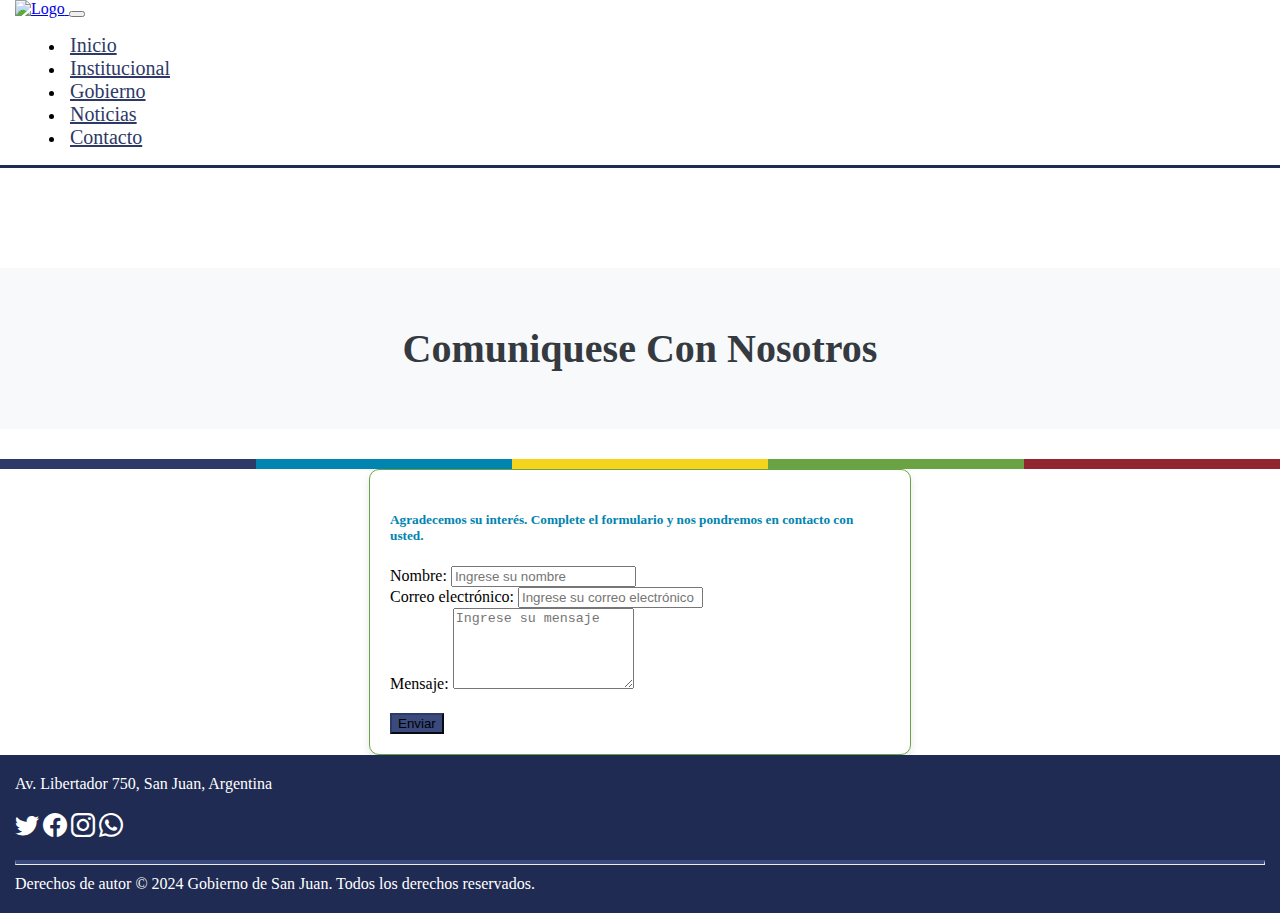
==== contacto.html @ 88e8d62d "Add files via upload" ====
<!DOCTYPE html>
<html lang="es">

<head>
    <meta charset="UTF-8">

    <meta name="viewport" content="width=device-width, initial-scale=1.0">
    <title>Contacto - Gobierno de San Juan@</title>
    <link rel="icon" href="imagenesy videos/logosjgobierno.png" type="image/x-icon">
    <link href="https://cdn.jsdelivr.net/npm/bootstrap@5.3.0/dist/css/bootstrap.min.css" rel="stylesheet"
        integrity="sha384-9ndCyUaIbzAi2FUVXJi0CjmCapSmO7SnpJef0486qhLnuZ2cdeRhO02iuK6FUUVM" crossorigin="anonymous">
    <link rel="stylesheet" href="https://cdn.jsdelivr.net/npm/bootstrap-icons@1.10.0/font/bootstrap-icons.css">
    <link rel="stylesheet" href="style.css">
    <style>
        /* Ajusta el ancho máximo de la tarjeta del formulario */
        .form-card {
            border: 1px solid #69A344;
            /* Color y grosor del borde */
            border-radius: 10px;
            /* Esquinas redondeadas */
            max-width: 500px;
            /* Ancho máximo de la tarjeta */
            margin: auto;
            /* Centra la tarjeta en su contenedor */
            padding: 20px;
            /* Padding interno de la tarjeta */
            box-shadow: 0 4px 8px rgba(0, 0, 0, 0.1);
            /* Sombra sutil para resaltar el borde */
        }
    </style>


</head>

<body>

    <nav class="navbar navbar-expand-lg navbar-light bg-light fixed-top">
        <div class="container">
            <a class="navbar-brand" href="#">
                <img src="imagenesy videos/logosjgobierno.png" alt="Logo">
            </a>
            <button class="navbar-toggler" type="button" data-bs-toggle="collapse" data-bs-target="#navbarS"
                aria-controls="navbarS" aria-expanded="false" aria-label="Toggle navigation">
                <span class="navbar-toggler-icon"></span>
            </button>
            <div class="collapse navbar-collapse" id="navbarS">
                <ul class="navbar-nav ms-auto mb-2 mb-lg-0">
                    <li class="nav-item">
                        <a class="nav-link" href="index.html">Inicio</a>
                    </li>
                    <li class="nav-item">
                        <a class="nav-link" href="institucional.html">Institucional</a>
                    </li>
                    <li class="nav-item">
                        <a class="nav-link" href="gobierno.html">Gobierno</a>
                    </li>

                    <li class="nav-item">
                        <a class="nav-link" href="noticias.html">Noticias</a>
                    </li>
                    <li class="nav-item">
                        <a class="nav-link" href="contacto.html">Contacto</a>
                    </li>

                </ul>
            </div>
        </div>
    </nav>


    <section class="page-title">
        <div class="container">
            <h1>Comuniquese Con Nosotros</h1>
        </div>
    </section>
    <div class="color-bar">
        <div class="color-block color1"></div>
        <div class="color-block color2"></div>
        <div class="color-block color3"></div>
        <div class="color-block color4"></div>
        <div class="color-block color5"></div>
    </div>
    <div class="container">

        <div class="row justify-content-center mt-5 mb-5">
            <div class="col-md-8 col-lg-6">
                <div class="card form-card">
                    <div class="card-body">
                        <h5 class="card-title mb-4">Agradecemos su interés. Complete el formulario y nos pondremos en
                            contacto con usted.</h5>

                        <form>
                            <div class="mb-3">
                                <label for="name" class="form-label">Nombre:</label>
                                <input type="text" class="form-control form-control-lg" id="name"
                                    placeholder="Ingrese su nombre">
                            </div>
                            <div class="mb-3">
                                <label for="email" class="form-label">Correo electrónico:</label>
                                <input type="email" class="form-control form-control-lg" id="email"
                                    placeholder="Ingrese su correo electrónico">
                            </div>
                            <div class="mb-3">
                                <label for="message" class="form-label">Mensaje:</label>
                                <textarea class="form-control form-control-lg" id="message" rows="5"
                                    placeholder="Ingrese su mensaje"></textarea>
                            </div>
                            <button type="submit" class="btn btn-primary w-100">Enviar</button>
                        </form>
                    </div>
                </div>
            </div>
        </div>

    </div>


    </div>

    <footer class="footer">
        <div class="container">
            <div class="row justify-content-between align-items-center">
                <div class="col-md-4 text-start address">
                    <p>Av. Libertador 750, San Juan, Argentina</p>
                </div>
                <div class="col-md-4 text-end social-icons">
                    <a href="https://twitter.com/" target="_blank" class="text-white me-2"><i
                            class="bi bi-twitter"></i></a>
                    <a href="https://www.facebook.com/" target="_blank" class="text-white me-2"><i
                            class="bi bi-facebook"></i></a>
                    <a href="https://www.instagram.com/" target="_blank" class="text-white me-2"><i
                            class="bi bi-instagram"></i></a>
                    <a href="https://www.whatsapp.com/" target="_blank" class="text-white"><i
                            class="bi bi-whatsapp"></i></a>
                </div>
            </div>
            <div class="row">
                <div class="col-12">
                    <hr class="footer-divider">
                </div>
            </div>
            <div class="row">
                <div class="col-12 text-center">
                    <p>Derechos de autor &copy; 2024 Gobierno de San Juan. Todos los derechos reservados.</p>
                </div>
            </div>
        </div>
    </footer>
    <script src="https://cdn.jsdelivr.net/npm/bootstrap@5.3.0/dist/js/bootstrap.bundle.min.js"
        integrity="sha384-geWF76RCwLtnZ8qwWowPQNguL3RmwHVBC9FhGdlKrxdiJJigb/j/68SIy3Te4Bkz"
        crossorigin="anonymous"></script>


</body>

</html>
---- style.css ----
/* Colores personalizados */
:root {
  --color1: #2D3967;
  --color2: #0084B0;
  --color3: #F5D41B;
  --color4: #69A344;
  --color5: #912631;
  --color-texto: #0D0D0D;

  --color1-light: #3A4A7C;
  /* Azul más claro */
  --color1-dark: #1F2B52;
  /* Azul más oscuro */
}

/* Estilo para el body para evitar desbordamiento horizontal */
body {
  overflow-x: hidden;
  margin: 0;
  padding: 0;
}

.navbar-nav {
  width: 100%;
  justify-content: center;
  align-items: center;
}

.navbar-nav .nav-item {
  margin: 0 10px;
}

.nav-link {
  color: var(--color1) !important;
  transition: background-color 0.3s, color 0.3s;
  font-size: 18px;
  /* Ajusta el tamaño de la fuente */
  padding: 5px 5px;
  /* Reduce el padding de los enlaces */
}

.nav-link:hover {
  color: var(--color2) !important;
  background-color: #e0e0e0;
  text-decoration: underline;
}

.navbar-brand img {
  height: 50px;
}

.navbar .nav-link {
  color: var(--color-texto);
  font-size: 20px;
  margin-right: 20px;
  /* Reduce el margen derecho para cada enlace */
}

.navbar .nav-link:hover {
  color: var(--color2);
}

/* Ajusta el padding y margen del contenedor de la barra de navegación para que no sea tan ancho */
.navbar {
  padding-top: 0;
  padding-bottom: 0;
  min-height: 90px;
  /* Ajusta la altura mínima de la barra */
  border-bottom: 3px solid var(--color1-dark);
  margin-bottom: 40px;
  /* Ajusta el valor según el espacio que desees */
}

.container {
  padding-left: 15px;
  padding-right: 15px;
}

@media (max-width: 767.98px) {
  .navbar .nav-link {
    margin-right: 10px;
    /* Reduce el margen derecho en pantallas pequeñas */
  }

  .navbar-nav {
    justify-content: space-between;
  }
}

#search-container {
  display: none;
}

.fixed-image {

  margin-top: 20px;
  width: 100%;
  height: 400px;
  /* Ajusta la altura según tu preferencia */
  overflow: hidden;
  /* Asegúrate de ocultar cualquier parte de la imagen que desborde */
  position: relative;
}

.fixed-image img {
  width: 100%;
  height: 100%;
  object-fit: cover;
  /* Asegura que la imagen cubra el contenedor sin distorsionarse */
  object-position: center;
  /* Muestra la parte central de la imagen */

}


.color-bar {
  background-color: var(--color3);
  height: 10px;
  display: flex;
  align-items: center;
}

.color-block {
  background-color: var(--color4);
  flex-grow: 1;
  height: 100%;
}

.color1 {
  width: 20%;
  background-color: var(--color1);
}

.color2 {
  width: 20%;
  background-color: var(--color2);
}

.color3 {
  width: 20%;
  background-color: var(--color3);
}

.color4 {
  width: 20%;
  background-color: var(--color4);
}

.color5 {
  width: 20%;
  background-color: var(--color5);
}

.contenido-adicional {
  background-color: #fff;
  color: #fff;
  padding-top: 30px;
  padding-bottom: 50px;
}

.contenido-adicional .card {
  height: 100%;
  display: flex;
  flex-direction: column;
  justify-content: space-between;
}

.contenido-adicional .card-body {
  flex-grow: 1;
  display: flex;
  flex-direction: column;
}

.contenido-adicional h3 {
  margin-bottom: 15px;
  /* Ajusta el margen según sea necesario */
  font-weight: semi-bold;
}

.contenido-adicional ul {
  list-style-type: disc;
  padding-left: 20px;
  /* Añade padding para las viñetas */
}

.contenido-adicional ul li {
  margin-bottom: 10px;
  /* Ajusta el espacio entre los elementos de la lista */
}

.contenido-adicional a {
  text-decoration: none;
  color: inherit;
}

.contenido-adicional a:hover {
  text-decoration: underline;
}

.contenido-adicional p {
  margin-bottom: 15px;
  /* Ajusta el margen inferior del párrafo */
}

.contenido-adicional .btn {
  margin-top: auto;
  /* Mantén el botón en la parte inferior de la tarjeta */
}

.contenido-adicional .card-body>*:not(:last-child) {
  margin-bottom: 10px;
  /* Añade un margen inferior a todos los elementos excepto el último */
}

.tarjeta {
  height: 100%;
}

.tarjeta .card-body {
  flex-grow: 1;
}

.tarjeta {
  background-color: var(--color2);
}

.tarjeta h3 {
  color: white;
}

.tarjeta ul li {
  color: #fff;
}

.tarjeta ul li a {
  color: #fff;
}

.tarjeta p {
  color: #fff;
}

.tarjeta ul li a:hover {
  color: var(--color2);
}

.footer {
  background-color: var(--color1-dark);
  color: white;
  padding: 20px 0;
  width: 100%;
}

.footer .address,
.footer .social-icons {
  margin-bottom: 10px;
}

.footer .social-icons a {
  font-size: 1.5rem;
  color: white;
  text-decoration: none;
}

.footer .social-icons a:hover {
  color: var(--color1-light);
}

.footer .footer-divider {
  border-top: 4px solid var(--color1-light);
  margin: 10px 0;
}

.footer p {
  margin: 0;
}

.contacto-redes {
  display: flex;
  align-items: center;
}

.social-icons {
  list-style-type: none;
  padding: 0;
}

.social-link {
  color: inherit;
  text-decoration: none;
  font-size: 1.5rem;
  transition: color 0.3s;
}

.social-link:hover {
  color: #007bff;
}

.redes-sociales i.bi {
  font-size: 2rem;
}

.logo-container {
  position: absolute;
  bottom: 0;
  right: 40px;
  margin-block-end: 15px;
}

.logo {
  width: 60px;
  height: 60px;
}

.navbar-contacto {
  border-bottom: 1px solid var(--color1);
}

.navbar-contacto .navbar-brand img {
  margin-top: 5px;
}

.title {
  font-weight: bold;
  color: var(--color1);
  font-size: 60px;
}

.line {
  border: none;
  border-top: 1px solid var(--color4);
  margin-top: 15px;
  margin-bottom: 20px;
}

.card-img-top {
  height: 200px;
  object-fit: cover;
}

.card-container {
  margin-top: 30px;
  margin-bottom: 30px;
}




.h3-link {
  text-decoration: none;
  border-bottom: 1px solid transparent;
}

.card-link {
  color: var(--color2);
}

.btn-primary {
  background-color: var(--color1-light);
  border-color: var(--color1);
  
}

.btn-primary:hover {
  background-color: var(--color3);
  border-color: var(--color2);
  color:black;
}

.my-custom-card {
  display: flex;
  flex-direction: column;
  max-height: 100%;
}

.my-custom-card .card-body {
  flex-grow: 1;
}

link[rel="icon"] {
  width: 32px;
  height: 32px;
}

.page-title {
  margin-top: 100px;
  background-color: #f8f9fa;
  /* Color de fondo suave para destacar el título */
  padding: 30px 0;
  /* Espaciado vertical alrededor del título */
  text-align: center;
  /* Centra el texto */
  margin-bottom: 30px;
  /* Espacio debajo del título */
}

.page-title h1 {
  font-size: 2.5rem;
  /* Tamaño de fuente grande */
  font-weight: bold;
  /* Negrita */
  color: #343a40;
  /* Color de texto oscuro */
}

.custom-btn {
  background-color: var(--color2);
  color: white;
}

.custom-btn:hover {
  background-color: var(--color3);
  color: black;
}

@media screen and (max-width: 767px) {
  .video-container {
    position: relative;
    padding-bottom: 56.25%;
    height: 0;
    margin-top: 150px;
    margin-bottom: 20px;
  }

  .video-container video {
    position: absolute;
    top: 50%;
    left: 0;
    width: 100%;
    transform: translateY(-50%);
  }
}

.carousel-container {
  margin-top: 10px;
  margin-bottom: 10px;
  position: relative;
}

.carousel-item {
  border-radius: 15px;
  overflow: hidden;
}

.carousel-item img {
  border-radius: 15px;
  width: 100%;
  height: 200px;
  object-fit: cover;
}

.carousel-control-prev,
.carousel-control-next {
  width: 5%;
}

.carousel-control-prev-icon,
.carousel-control-next-icon {
  background-color: rgba(0, 0, 0, 0.5);
  border-radius: 50%;
  width: 40px;
  height: 40px;
}

.carousel-control-prev:hover .carousel-control-prev-icon,
.carousel-control-next:hover .carousel-control-next-icon {
  background-color: rgba(0, 0, 0, 0.7);
}

.carousel-caption {
  background-color: rgba(0, 0, 0, 0.7);
  border-radius: 10px;
  padding: 10px;
}

.navbar-light {
  background-color: #ffffff;
}

.card-title {
  color: var(--color2);
  font-weight: bold;
}

.card-subtitle {
  color: var(--color4);
}

.card-text {
  color: var(--color-texto);
}

@media screen and (min-width: 768px) {
  .header {
    margin-top: 60px;
  }
}

@media screen and (max-width: 767px) {
  .header {
    margin-top: 100px;
  }
}

.header {
  margin-bottom: 30px;
}

.carousel-caption h5 {
  font-size: 1.2rem;
}

.carousel-caption p {
  font-size: 1rem;
}

/* Estilos generales para las secciones */
section {
  padding: 40px 0;
  background-color: #f8f9fa;
  /* Fondo ligero para destacar las secciones */
}

section h2 {
  color: var(--color1);
  font-size: 2rem;
  margin-bottom: 20px;
  border-bottom: 2px solid var(--color2);
  padding-bottom: 10px;
}

section p {
  color: var(--color-texto);
  line-height: 1.6;
}

section h3 {
  color: var(--color1);
  margin-bottom: 10px;
}

ul.list-group {
  margin-top: 20px;
}

ul.list-group-item {
  background-color: #ffffff;
  /* Fondo blanco para los elementos de lista */
  border: 1px solid #e0e0e0;
  color: var(--color-texto);
}

ul.list-group-item:hover {
  background-color: var(--color1-light);
  color: white;
}



.card i {

  font-size: 3rem;
  /* Ajusta el tamaño del ícono según sea necesario */
  margin-bottom: 15px;
  color: #007bff;
  /* Ajusta el color del ícono según sea necesario */
}

.card .btn {
  margin-top: 20px;
  /* Ajusta el margen superior según sea necesario */
}

.enlace-rapido {
  text-decoration: none;
  color: inherit;
  /* Mantener el color del enlace */
}

.enlace-rapido {
  text-decoration: none;
  color: var(--color1-dark)
    /* Mantener el color del enlace */
}

.enlace-rapido p {
  transition: color 0.3s, text-decoration 0.3s;
  text-decoration: none;
  color: var(--color1-dark);
  font-weight: 600;
  margin: 0;
  /* Asegurarse de que no haya margen adicional */
}

.enlace-rapido:hover p {
  text-decoration: underline;
  color: var(--color2);
  /* Cambia esto por el color que desees */
}

#jumbotron {
  width: 100vw;
  /* Ocupar todo el ancho de la ventana del navegador */
  margin-left: calc(-50vw + 50%);
}

#jumbotron img {
  width: 100%;
  height: 400px;
  /* Puedes ajustar esta altura según tus necesidades */
  object-fit: cover;
  /* Recorta la imagen para que se ajuste al contenedor sin distorsionarse */
}


.section-style {
  position: relative;
  margin-top: 30px;
  background-color: #ffffff;
  /* Fondo blanco para contraste */
  padding: 40px 20px;
  /* Espaciado alrededor del contenido */
  border: none;

  margin-bottom: 0;
  /* Espaciado inferior para separar de otras secciones */
}

.section-style h2 {
  color: var(--color1);
  /* Color de texto principal */
  font-size: 2.5rem;
  /* Tamaño del título */
  margin-bottom: 20px;
  /* Espaciado debajo del título */
  border-bottom: none;
  margin-bottom: 0;
  padding-bottom: 10px;
  /* Espaciado adicional debajo del título */
}

.section-style p {
  color: var(--color-texto);
  /* Color de texto */
  line-height: 1.8;
  /* Espaciado entre líneas para mejorar la legibilidad */
  font-size: 1rem;
  /* Tamaño de fuente */
}

@media (max-width: 767px) {
  #history {
    padding: 20px 15px;
    /* Espaciado ajustado en pantallas más pequeñas */
  }

  section {
    padding: 20px 0;
  }
}


.impact-card {
  background: #ffffff;
  border: 1px solid #dee2e6;
  border-radius: 8px;
  padding: 1.5rem;
  box-shadow: 0 2px 5px rgba(0, 0, 0, 0.1);
  height: 250px;
  display: flex;
  flex-direction: column;
  align-items: center;
  justify-content: space-between;
  /* Para asegurar que el contenido esté distribuido uniformemente */
  text-align: center;
  margin-top: 40px;
  margin-bottom: 10px;
}


.impact-container {
  margin-bottom: 0;
  /* Ajusta este valor según sea necesario */
}

.impact-card:hover {
  background: #f1f1f1;
  border-color: #d0d0d0;
}

.impact-card .impact-number {
  font-size: 2rem;
  font-weight: bold;
  margin-bottom: 10px;
  color: #007bff;
}

.impact-title {
  font-size: 1.25rem;
  font-weight: 500;
  color: #333;
  margin: 10px 0;
  flex-grow: 1;
  /* Para permitir que el título ocupe espacio extra si es necesario */
}


.impact-description {
  font-size: 1rem;
  color: #666;
}

.row .col-md-4 {
  margin-bottom: 20px;
  /* Ajusta el margen inferior para las tarjetas */
}
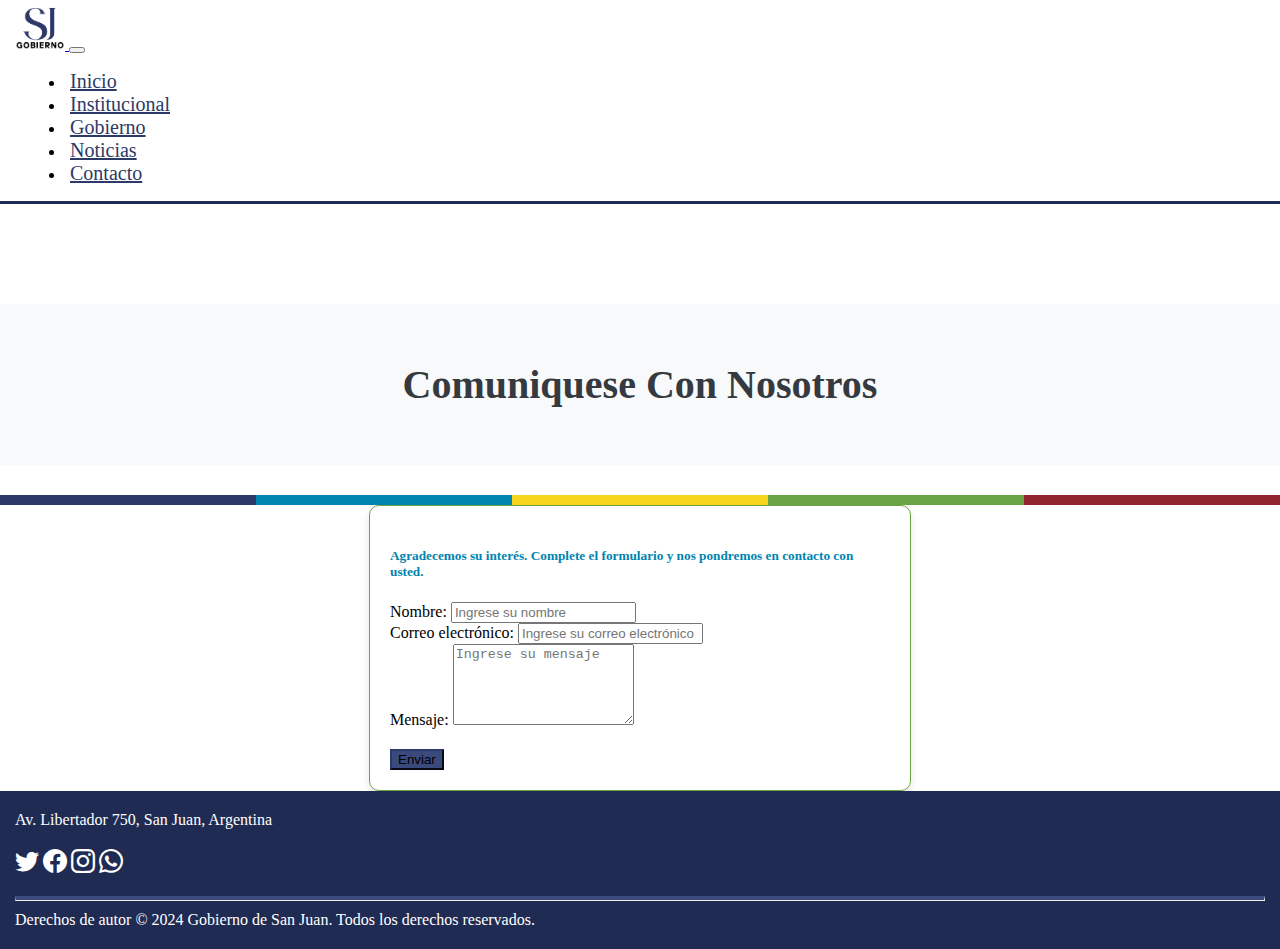
==== commit ed4c77ca: "Update contacto.html" ====
--- a/contacto.html
+++ b/contacto.html
@@ -6,7 +6,7 @@
 
     <meta name="viewport" content="width=device-width, initial-scale=1.0">
     <title>Contacto - Gobierno de San Juan@</title>
-    <link rel="icon" href="imagenesy videos/logosjgobierno.png" type="image/x-icon">
+    <link rel="icon" href="logosjgobierno.png" type="image/x-icon">
     <link href="https://cdn.jsdelivr.net/npm/bootstrap@5.3.0/dist/css/bootstrap.min.css" rel="stylesheet"
         integrity="sha384-9ndCyUaIbzAi2FUVXJi0CjmCapSmO7SnpJef0486qhLnuZ2cdeRhO02iuK6FUUVM" crossorigin="anonymous">
     <link rel="stylesheet" href="https://cdn.jsdelivr.net/npm/bootstrap-icons@1.10.0/font/bootstrap-icons.css">
@@ -37,7 +37,7 @@
     <nav class="navbar navbar-expand-lg navbar-light bg-light fixed-top">
         <div class="container">
             <a class="navbar-brand" href="#">
-                <img src="imagenesy videos/logosjgobierno.png" alt="Logo">
+                <img src="logosjgobierno.png" alt="Logo">
             </a>
             <button class="navbar-toggler" type="button" data-bs-toggle="collapse" data-bs-target="#navbarS"
                 aria-controls="navbarS" aria-expanded="false" aria-label="Toggle navigation">
@@ -153,4 +153,4 @@
 
 </body>
 
-</html>+</html>
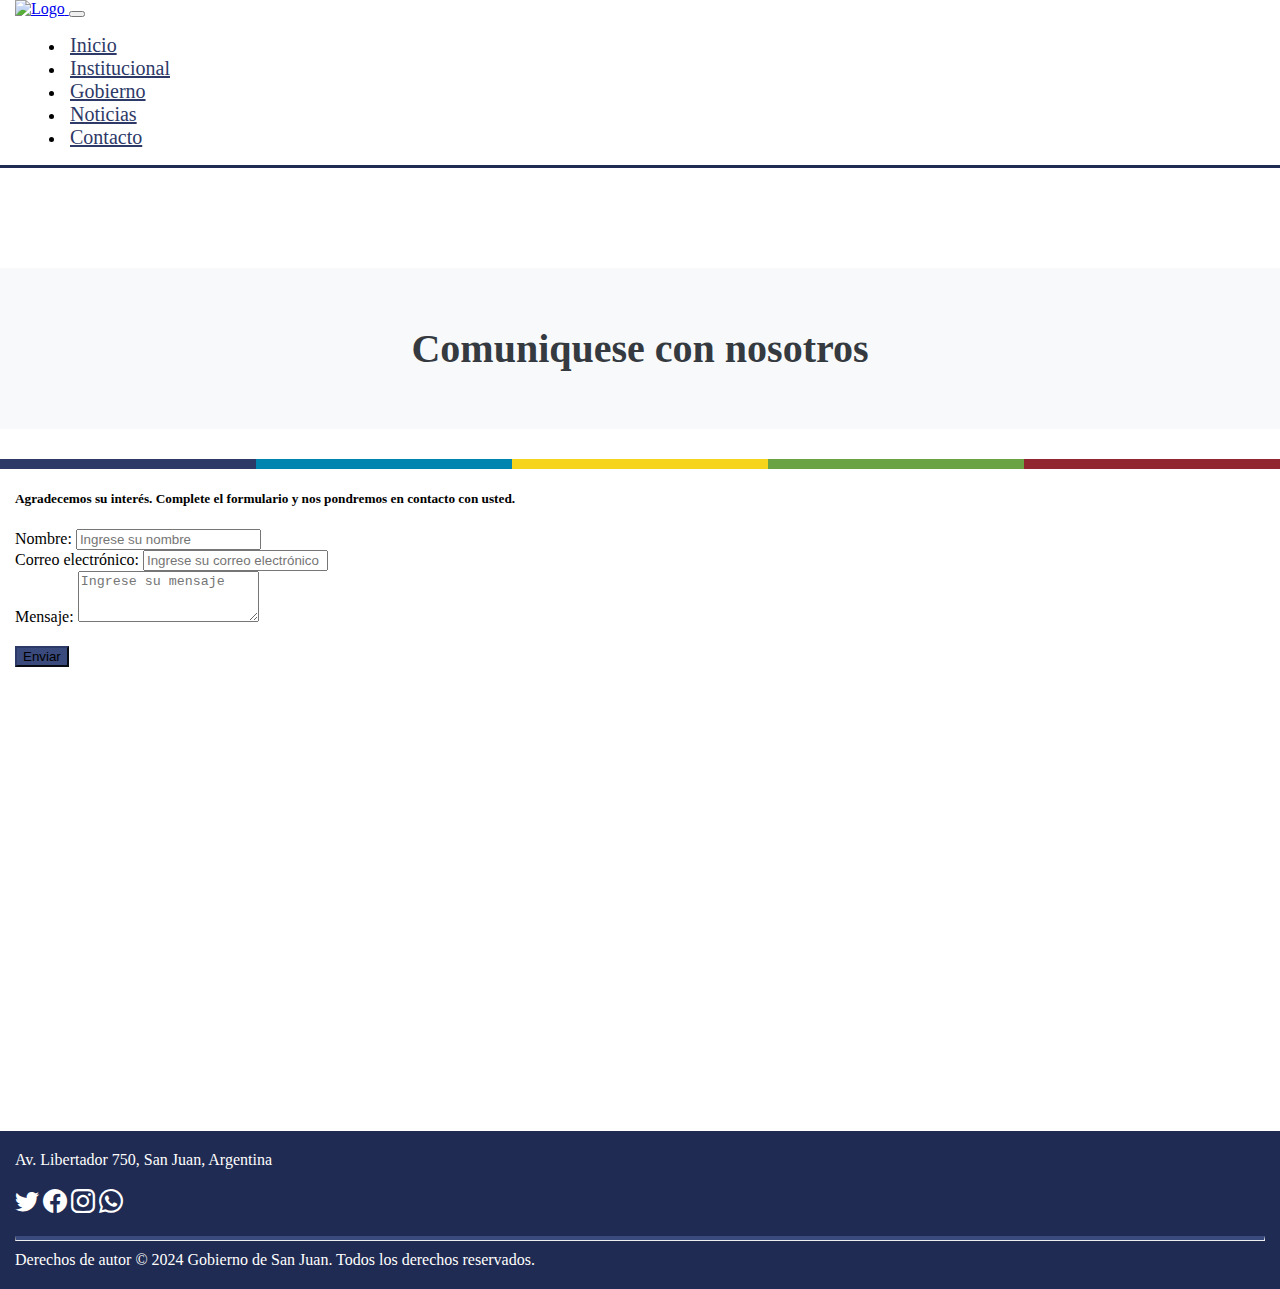
==== commit 9f2af990: "Update contacto.html" ====
--- a/contacto.html
+++ b/contacto.html
@@ -6,26 +6,18 @@
 
     <meta name="viewport" content="width=device-width, initial-scale=1.0">
     <title>Contacto - Gobierno de San Juan@</title>
-    <link rel="icon" href="logosjgobierno.png" type="image/x-icon">
+    <link rel="icon" href="imagenesy videos/logosjgobierno.png" type="image/x-icon">
     <link href="https://cdn.jsdelivr.net/npm/bootstrap@5.3.0/dist/css/bootstrap.min.css" rel="stylesheet"
         integrity="sha384-9ndCyUaIbzAi2FUVXJi0CjmCapSmO7SnpJef0486qhLnuZ2cdeRhO02iuK6FUUVM" crossorigin="anonymous">
     <link rel="stylesheet" href="https://cdn.jsdelivr.net/npm/bootstrap-icons@1.10.0/font/bootstrap-icons.css">
     <link rel="stylesheet" href="style.css">
     <style>
-        /* Ajusta el ancho máximo de la tarjeta del formulario */
-        .form-card {
-            border: 1px solid #69A344;
-            /* Color y grosor del borde */
-            border-radius: 10px;
-            /* Esquinas redondeadas */
-            max-width: 500px;
-            /* Ancho máximo de la tarjeta */
-            margin: auto;
-            /* Centra la tarjeta en su contenedor */
-            padding: 20px;
-            /* Padding interno de la tarjeta */
+        .map {
+            width: 100%;
+            height: 100%;
+            min-height: 400px;
+            border-radius: 5px;
             box-shadow: 0 4px 8px rgba(0, 0, 0, 0.1);
-            /* Sombra sutil para resaltar el borde */
         }
     </style>
 
@@ -37,7 +29,7 @@
     <nav class="navbar navbar-expand-lg navbar-light bg-light fixed-top">
         <div class="container">
             <a class="navbar-brand" href="#">
-                <img src="logosjgobierno.png" alt="Logo">
+                <img src="imagenesy videos/logosjgobierno.png" alt="Logo">
             </a>
             <button class="navbar-toggler" type="button" data-bs-toggle="collapse" data-bs-target="#navbarS"
                 aria-controls="navbarS" aria-expanded="false" aria-label="Toggle navigation">
@@ -70,7 +62,7 @@
 
     <section class="page-title">
         <div class="container">
-            <h1>Comuniquese Con Nosotros</h1>
+            <h1>Comuniquese con nosotros</h1>
         </div>
     </section>
     <div class="color-bar">
@@ -81,14 +73,13 @@
         <div class="color-block color5"></div>
     </div>
     <div class="container">
-
-        <div class="row justify-content-center mt-5 mb-5">
-            <div class="col-md-8 col-lg-6">
+        <div class="row justify-content-between g-3 mt-5 mb-5">
+            <!-- Formulario -->
+            <div class="col-md-6 col-lg-5">
                 <div class="card form-card">
                     <div class="card-body">
-                        <h5 class="card-title mb-4">Agradecemos su interés. Complete el formulario y nos pondremos en
-                            contacto con usted.</h5>
-
+                        <h5 class="card-title mb-4" style="color: black;">Agradecemos su interés.
+                            Complete el formulario y nos pondremos en contacto con usted.</h5>
                         <form>
                             <div class="mb-3">
                                 <label for="name" class="form-label">Nombre:</label>
@@ -102,7 +93,7 @@
                             </div>
                             <div class="mb-3">
                                 <label for="message" class="form-label">Mensaje:</label>
-                                <textarea class="form-control form-control-lg" id="message" rows="5"
+                                <textarea class="form-control form-control-lg" id="message" rows="3"
                                     placeholder="Ingrese su mensaje"></textarea>
                             </div>
                             <button type="submit" class="btn btn-primary w-100">Enviar</button>
@@ -110,12 +101,18 @@
                     </div>
                 </div>
             </div>
+
+            <!-- Mapa -->
+            <div class="col-md-6 col-lg-6">
+                <div class="map-container mt-4">
+                    <iframe src="
+                        https://www.google.com/maps/embed?pb=!1m18!1m12!1m3!1d3400.544828970612!2d-68.54000392515424!3d-31.536659174206456!2m3!1f0!2f0!3f0!3m2!1i1024!2i768!4f13.1!3m3!1m2!1s0x96814031c456ec93%3A0xf81d3db636ae0d6e!2sCentro%20C%C3%ADvico%20de%20San%20Juan!5e0!3m2!1ses-419!2sar!4v1723470325381!5m2!1ses-419!2sar""
+                        width="100%" height="460px" style="border:0;" allowfullscreen="" loading="lazy"></iframe>
+                </div>
+            </div>
         </div>
-
     </div>
 
-
-    </div>
 
     <footer class="footer">
         <div class="container">
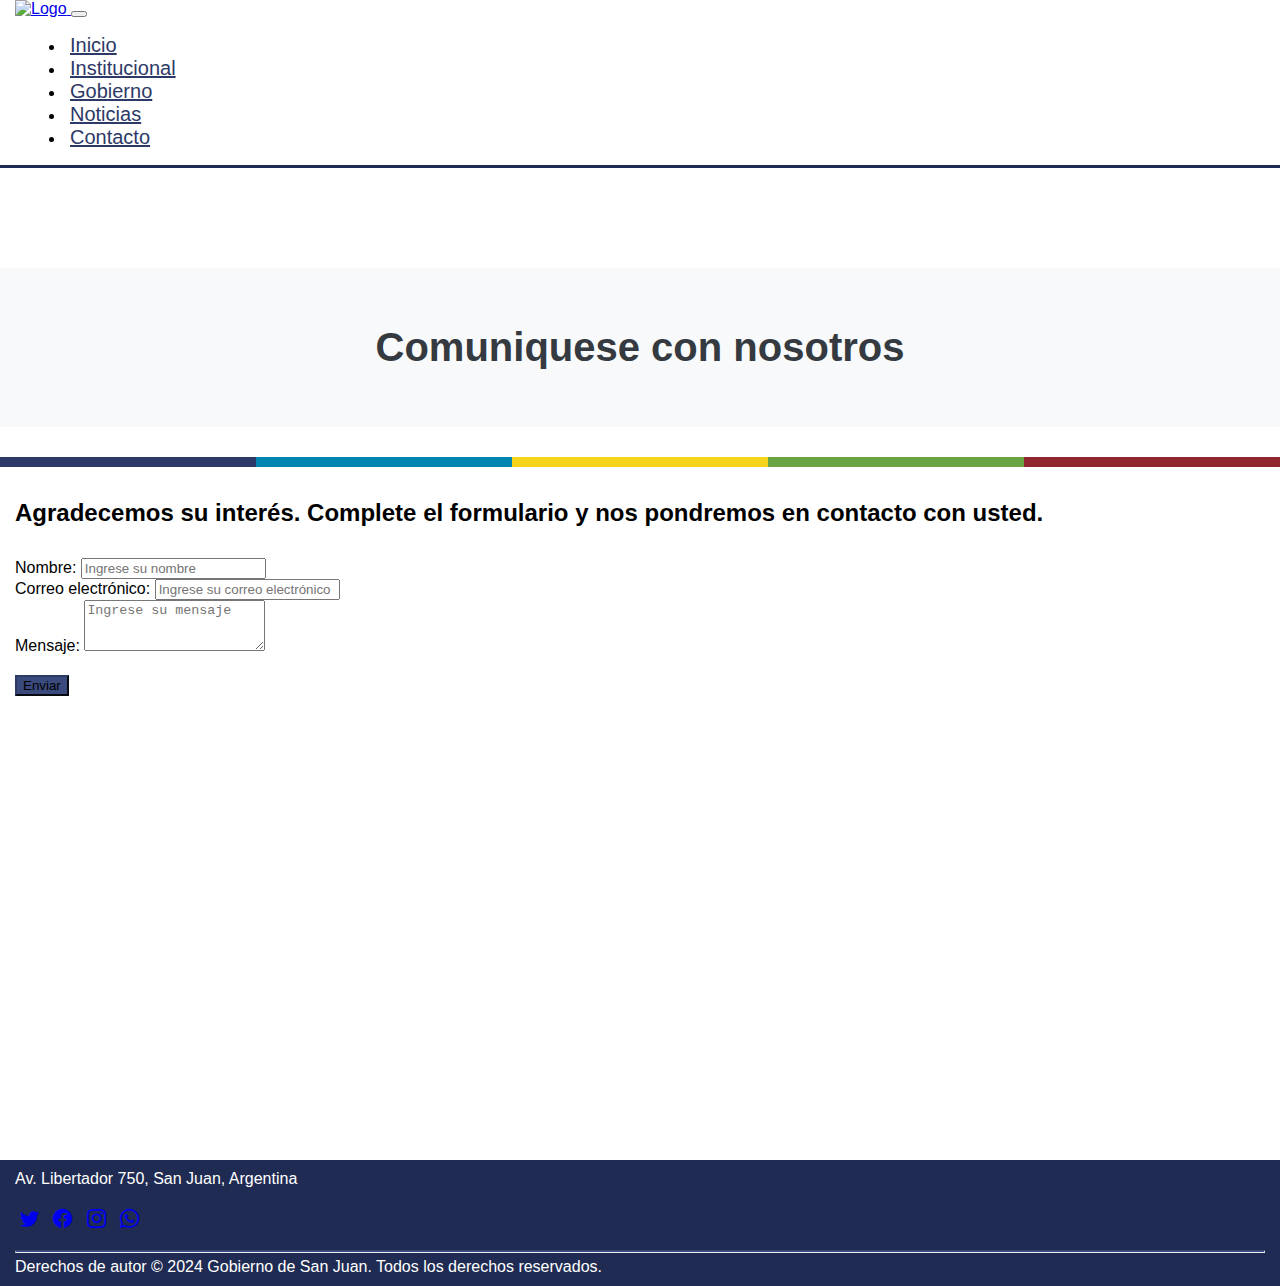
==== commit d9e30f47: "Update contacto.html" ====
--- a/contacto.html
+++ b/contacto.html
@@ -11,17 +11,6 @@
         integrity="sha384-9ndCyUaIbzAi2FUVXJi0CjmCapSmO7SnpJef0486qhLnuZ2cdeRhO02iuK6FUUVM" crossorigin="anonymous">
     <link rel="stylesheet" href="https://cdn.jsdelivr.net/npm/bootstrap-icons@1.10.0/font/bootstrap-icons.css">
     <link rel="stylesheet" href="style.css">
-    <style>
-        .map {
-            width: 100%;
-            height: 100%;
-            min-height: 400px;
-            border-radius: 5px;
-            box-shadow: 0 4px 8px rgba(0, 0, 0, 0.1);
-        }
-    </style>
-
-
 </head>
 
 <body>
@@ -78,8 +67,8 @@
             <div class="col-md-6 col-lg-5">
                 <div class="card form-card">
                     <div class="card-body">
-                        <h5 class="card-title mb-4" style="color: black;">Agradecemos su interés.
-                            Complete el formulario y nos pondremos en contacto con usted.</h5>
+                        <h4 class="card-title mb-4" style="color: black;">Agradecemos su interés.
+                            Complete el formulario y nos pondremos en contacto con usted.</h4>
                         <form>
                             <div class="mb-3">
                                 <label for="name" class="form-label">Nombre:</label>
--- a/style.css
+++ b/style.css
@@ -1,3 +1,53 @@
+body {
+  font-family: 'Roboto', sans-serif;
+  overflow-x: hidden;
+  margin: 0;
+  padding: 0;
+}
+
+h1 {
+  font-family: 'Roboto', sans-serif;
+  font-weight: 700;
+  font-size: 2.5rem; /* Ajusta el tamaño según tus necesidades */
+}
+
+h2 {
+  font-family: 'Roboto', sans-serif;
+  font-weight: 700;
+  font-size: 2rem; /* Ajusta el tamaño según tus necesidades */
+}
+
+h3 {
+  font-family: 'Roboto', sans-serif;
+  font-weight: 700;
+  font-size: 1.75rem; /* Ajusta el tamaño según tus necesidades */
+}
+
+h4 {
+  font-family: 'Roboto', sans-serif;
+  font-weight: 700;
+  font-size: 1.5rem; /* Ajusta el tamaño según tus necesidades */
+}
+
+h5 {
+  font-family: 'Roboto', sans-serif;
+  font-weight: 700;
+  font-size: 1.25rem; /* Ajusta el tamaño según tus necesidades */
+}
+
+h6 {
+  font-family: 'Roboto', sans-serif;
+  font-weight: 700;
+  font-size: 1rem; /* Ajusta el tamaño según tus necesidades */
+}
+
+p {
+  font-family: 'Roboto', sans-serif;
+  font-weight: 400;
+  font-size: 1rem; /* Ajusta el tamaño según tus necesidades */
+}
+
+
 /* Colores personalizados */
 :root {
   --color1: #2D3967;
@@ -13,12 +63,7 @@
   /* Azul más oscuro */
 }
 
-/* Estilo para el body para evitar desbordamiento horizontal */
-body {
-  overflow-x: hidden;
-  margin: 0;
-  padding: 0;
-}
+
 
 .navbar-nav {
   width: 100%;
@@ -43,6 +88,7 @@
   color: var(--color2) !important;
   background-color: #e0e0e0;
   text-decoration: underline;
+  border-radius: 8px;
 }
 
 .navbar-brand img {
@@ -78,7 +124,7 @@
 
 @media (max-width: 767.98px) {
   .navbar .nav-link {
-    margin-right: 10px;
+    margin-right: 20px;
     /* Reduce el margen derecho en pantallas pequeñas */
   }
 
@@ -151,6 +197,7 @@
   background-color: var(--color5);
 }
 
+/* Estilos generales */
 .contenido-adicional {
   background-color: #fff;
   color: #fff;
@@ -160,32 +207,33 @@
 
 .contenido-adicional .card {
   height: 100%;
+  min-height: 300px;
   display: flex;
   flex-direction: column;
   justify-content: space-between;
 }
 
 .contenido-adicional .card-body {
-  flex-grow: 1;
   display: flex;
   flex-direction: column;
-}
+  justify-content: space-between;
+  padding: 15px;
+ 
+}
+
 
 .contenido-adicional h3 {
   margin-bottom: 15px;
-  /* Ajusta el margen según sea necesario */
   font-weight: semi-bold;
 }
 
 .contenido-adicional ul {
   list-style-type: disc;
   padding-left: 20px;
-  /* Añade padding para las viñetas */
 }
 
 .contenido-adicional ul li {
   margin-bottom: 10px;
-  /* Ajusta el espacio entre los elementos de la lista */
 }
 
 .contenido-adicional a {
@@ -199,17 +247,45 @@
 
 .contenido-adicional p {
   margin-bottom: 15px;
-  /* Ajusta el margen inferior del párrafo */
 }
 
 .contenido-adicional .btn {
   margin-top: auto;
-  /* Mantén el botón en la parte inferior de la tarjeta */
-}
-
-.contenido-adicional .card-body>*:not(:last-child) {
-  margin-bottom: 10px;
-  /* Añade un margen inferior a todos los elementos excepto el último */
+}
+
+.contenido-adicional .card-body > *:not(:last-child) {
+  margin-bottom: 10px; /* Ajusta el espaciado entre los elementos */
+}
+.contenido-adicional .btn {
+  margin-top: auto; /* Mantén el botón en la parte inferior */
+}
+.contenido-adicional .row {
+  display: flex;
+  flex-wrap: wrap;
+ 
+}
+
+.contenido-adicional .col-md-3 {
+  display: flex;
+  flex-direction: column;
+}
+
+
+/* Estilos específicos para pantallas pequeñas */
+@media (max-width: 767px) {
+  .contenido-adicional .row {
+    display: flex;
+    flex-wrap: wrap;
+    gap: 15px; /* Espacio entre las tarjetas */
+  }
+
+  .contenido-adicional .col-md-3 {
+    flex: 1 1 100%; /* Hacer que cada tarjeta ocupe el 100% del ancho en pantallas pequeñas */
+    max-width: 100%;
+    margin-bottom: 15px; /* Espacio adicional debajo de cada tarjeta */
+  }
+
+ 
 }
 
 .tarjeta {
@@ -247,32 +323,53 @@
 .footer {
   background-color: var(--color1-dark);
   color: white;
-  padding: 20px 0;
-  width: 100%;
+  padding: 10px 0; /* Reduce el padding para menos altura */
+  width: 100%; /* Asegura que el footer ocupe todo el ancho */
+  box-sizing: border-box; /* Incluye el padding y el borde en el ancho total */
 }
 
 .footer .address,
 .footer .social-icons {
-  margin-bottom: 10px;
+  margin-bottom: 5px; /* Reduce el margen inferior */
 }
 
 .footer .social-icons a {
-  font-size: 1.5rem;
-  color: white;
-  text-decoration: none;
-}
-
-.footer .social-icons a:hover {
-  color: var(--color1-light);
+  font-size: 1.2rem; /* Ajusta el tamaño de los íconos */
+  margin: 0 5px; /* Espacio entre íconos */
 }
 
 .footer .footer-divider {
-  border-top: 4px solid var(--color1-light);
-  margin: 10px 0;
+  border-top: 2px solid var(--color1-light); /* Reduce el grosor del borde */
+  margin: 5px 0; /* Reduce el margen superior e inferior */
 }
 
 .footer p {
   margin: 0;
+  font-size: 1rem; /* Reduce el tamaño del texto */
+}
+
+@media (max-width: 767px) {
+  .footer {
+    padding: 10px 0; /* Ajusta el padding para pantallas pequeñas */
+  }
+
+  .footer .address,
+  .footer .social-icons {
+    text-align: center; /* Centra los elementos en pantallas pequeñas */
+  }
+
+  .footer .social-icons a {
+    font-size: 1.2rem; /* Tamaño ajustado para íconos en pantallas pequeñas */
+    margin: 0 8px; /* Espacio entre íconos en pantallas pequeñas */
+  }
+
+  .footer .row {
+    margin-bottom: 5px; /* Reduce el espacio entre filas en pantallas pequeñas */
+  }
+
+  .footer p {
+    font-size: 0.8rem; /* Reduce el tamaño del texto en pantallas pequeñas */
+  }
 }
 
 .contacto-redes {
@@ -362,9 +459,9 @@
 }
 
 .btn-primary:hover {
-  background-color: var(--color3);
-  border-color: var(--color2);
-  color:black;
+  background-color: var(--color5);
+  border-color: var(--color5);
+  color:white;
 }
 
 .my-custom-card {
@@ -571,16 +668,10 @@
   /* Ajusta el margen superior según sea necesario */
 }
 
+/* Estilo para los enlaces rápidos */
 .enlace-rapido {
   text-decoration: none;
-  color: inherit;
-  /* Mantener el color del enlace */
-}
-
-.enlace-rapido {
-  text-decoration: none;
-  color: var(--color1-dark)
-    /* Mantener el color del enlace */
+  color: var(--color1-dark);
 }
 
 .enlace-rapido p {
@@ -589,14 +680,33 @@
   color: var(--color1-dark);
   font-weight: 600;
   margin: 0;
-  /* Asegurarse de que no haya margen adicional */
 }
 
 .enlace-rapido:hover p {
-  text-decoration: underline;
+  text-decoration: none; /* Eliminar subrayado */
   color: var(--color2);
-  /* Cambia esto por el color que desees */
-}
+}
+
+/* Estilo para la disposición en pantallas pequeñas */
+@media (max-width: 767px) {
+  .enlaces-rapidos .row {
+    display: flex;
+    flex-wrap: wrap;
+  }
+
+  .enlaces-rapidos .col-md-2 {
+    flex: 1 0 50%; /* 2 columnas en pantallas pequeñas */
+    max-width: 50%;
+    box-sizing: border-box; /* Asegura que el padding y border se incluyan en el ancho total */
+    padding: 10px; /* Espacio alrededor de las columnas */
+  }
+
+  .enlaces-rapidos .text-center {
+    margin-bottom: 0; /* Eliminar margen inferior en pantallas pequeñas */
+  }
+}
+
+
 
 #jumbotron {
   width: 100vw;
@@ -713,4 +823,4 @@
 .row .col-md-4 {
   margin-bottom: 20px;
   /* Ajusta el margen inferior para las tarjetas */
-}+}
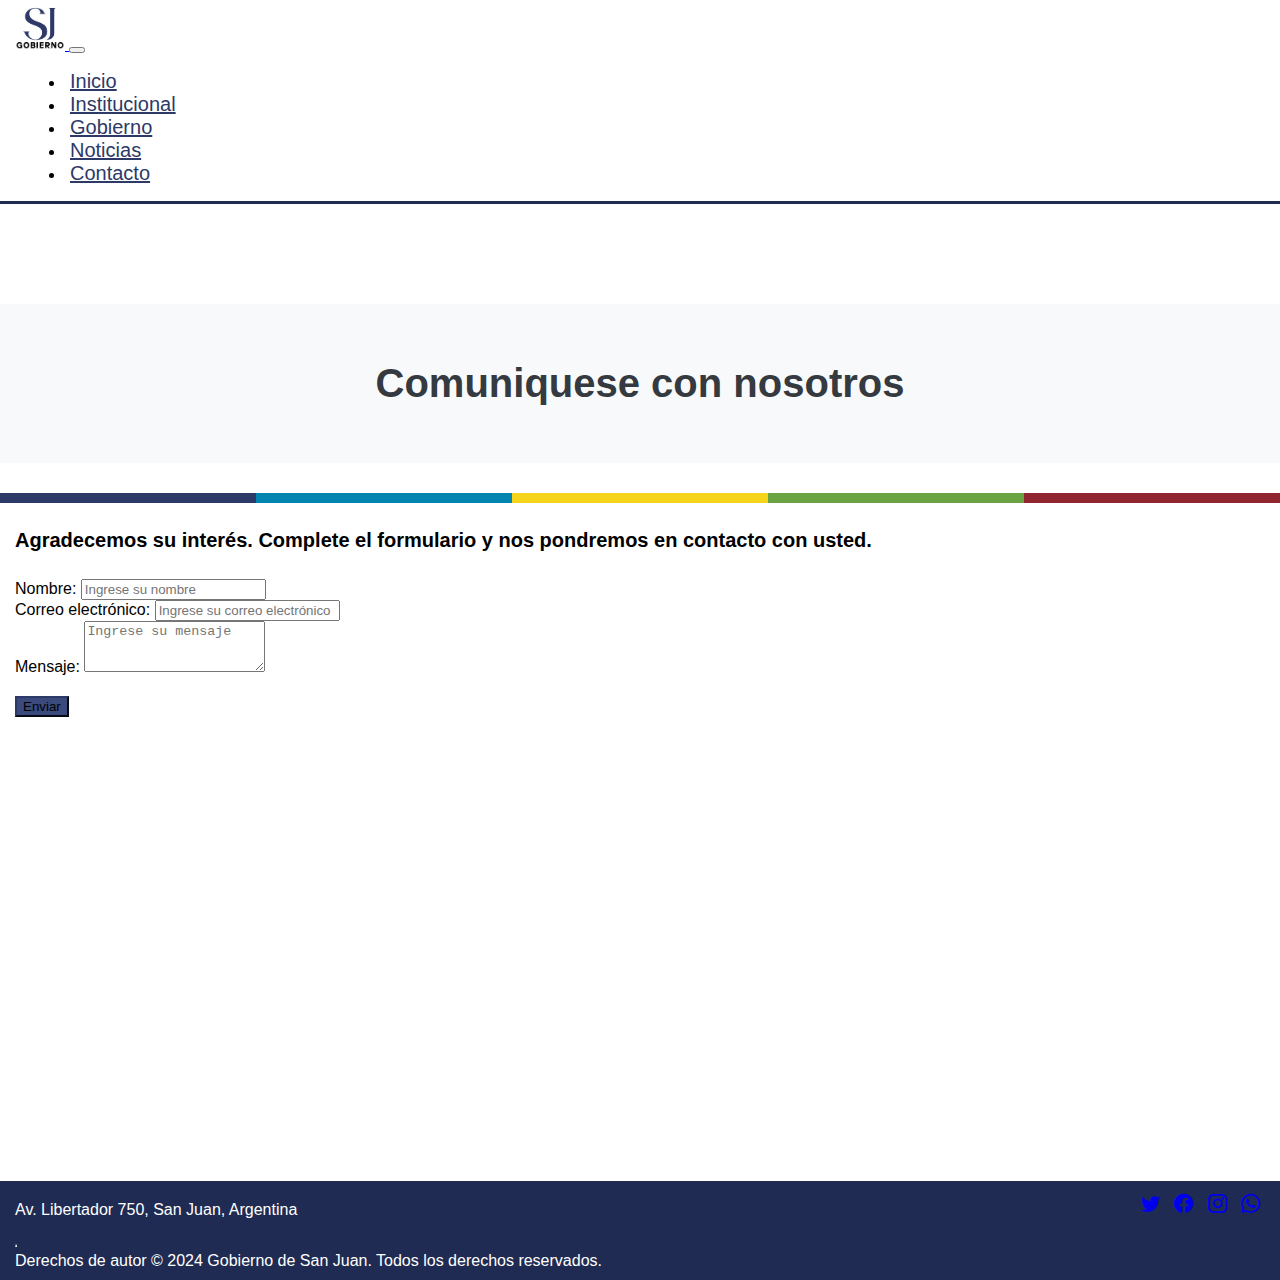
==== commit 0fac043b: "Update contacto.html" ====
--- a/contacto.html
+++ b/contacto.html
@@ -6,7 +6,7 @@
 
     <meta name="viewport" content="width=device-width, initial-scale=1.0">
     <title>Contacto - Gobierno de San Juan@</title>
-    <link rel="icon" href="imagenesy videos/logosjgobierno.png" type="image/x-icon">
+    <link rel="icon" href="logosjgobierno.png" type="image/x-icon">
     <link href="https://cdn.jsdelivr.net/npm/bootstrap@5.3.0/dist/css/bootstrap.min.css" rel="stylesheet"
         integrity="sha384-9ndCyUaIbzAi2FUVXJi0CjmCapSmO7SnpJef0486qhLnuZ2cdeRhO02iuK6FUUVM" crossorigin="anonymous">
     <link rel="stylesheet" href="https://cdn.jsdelivr.net/npm/bootstrap-icons@1.10.0/font/bootstrap-icons.css">
@@ -18,7 +18,7 @@
     <nav class="navbar navbar-expand-lg navbar-light bg-light fixed-top">
         <div class="container">
             <a class="navbar-brand" href="#">
-                <img src="imagenesy videos/logosjgobierno.png" alt="Logo">
+                <img src="logosjgobierno.png" alt="Logo">
             </a>
             <button class="navbar-toggler" type="button" data-bs-toggle="collapse" data-bs-target="#navbarS"
                 aria-controls="navbarS" aria-expanded="false" aria-label="Toggle navigation">
--- a/style.css
+++ b/style.css
@@ -8,31 +8,31 @@
 h1 {
   font-family: 'Roboto', sans-serif;
   font-weight: 700;
-  font-size: 2.5rem; /* Ajusta el tamaño según tus necesidades */
+  font-size: 2rem; /* Ajusta el tamaño según tus necesidades */
 }
 
 h2 {
   font-family: 'Roboto', sans-serif;
-  font-weight: 700;
-  font-size: 2rem; /* Ajusta el tamaño según tus necesidades */
+  font-weight: 400;
+  font-size: 1.75rem; /* Ajusta el tamaño según tus necesidades */
 }
 
 h3 {
   font-family: 'Roboto', sans-serif;
-  font-weight: 700;
-  font-size: 1.75rem; /* Ajusta el tamaño según tus necesidades */
+  font-weight: 400;
+  font-size: 1.5rem; /* Ajusta el tamaño según tus necesidades */
 }
 
 h4 {
   font-family: 'Roboto', sans-serif;
   font-weight: 700;
-  font-size: 1.5rem; /* Ajusta el tamaño según tus necesidades */
+  font-size: 1.25rem; /* Ajusta el tamaño según tus necesidades */
 }
 
 h5 {
   font-family: 'Roboto', sans-serif;
   font-weight: 700;
-  font-size: 1.25rem; /* Ajusta el tamaño según tus necesidades */
+  font-size: 1rem; /* Ajusta el tamaño según tus necesidades */
 }
 
 h6 {
@@ -197,96 +197,53 @@
   background-color: var(--color5);
 }
 
-/* Estilos generales */
-.contenido-adicional {
-  background-color: #fff;
-  color: #fff;
-  padding-top: 30px;
-  padding-bottom: 50px;
-}
-
-.contenido-adicional .card {
-  height: 100%;
-  min-height: 300px;
-  display: flex;
-  flex-direction: column;
-  justify-content: space-between;
-}
-
+/* Ajuste para las tarjetas */
 .contenido-adicional .card-body {
   display: flex;
   flex-direction: column;
-  justify-content: space-between;
   padding: 15px;
- 
-}
-
-
+}
+
+/* Espaciado entre título y lista */
 .contenido-adicional h3 {
   margin-bottom: 15px;
   font-weight: semi-bold;
 }
 
+/* Ajuste el margen de la lista */
 .contenido-adicional ul {
   list-style-type: disc;
   padding-left: 20px;
+  margin-bottom: 0; /* Evita margen adicional en la parte inferior */
 }
 
 .contenido-adicional ul li {
   margin-bottom: 10px;
 }
 
-.contenido-adicional a {
-  text-decoration: none;
-  color: inherit;
-}
-
-.contenido-adicional a:hover {
-  text-decoration: underline;
-}
-
-.contenido-adicional p {
-  margin-bottom: 15px;
-}
-
+/* Ajusta el margen en tarjetas con más contenido */
+.contenido-adicional .card-body > *:not(:last-child) {
+  margin-bottom: 15px; /* Espacio entre elementos, ajustado según sea necesario */
+}
+
+/* Mantén el botón en la parte inferior */
 .contenido-adicional .btn {
   margin-top: auto;
 }
-
-.contenido-adicional .card-body > *:not(:last-child) {
-  margin-bottom: 10px; /* Ajusta el espaciado entre los elementos */
-}
-.contenido-adicional .btn {
-  margin-top: auto; /* Mantén el botón en la parte inferior */
-}
-.contenido-adicional .row {
-  display: flex;
-  flex-wrap: wrap;
- 
-}
-
-.contenido-adicional .col-md-3 {
-  display: flex;
-  flex-direction: column;
-}
-
 
 /* Estilos específicos para pantallas pequeñas */
 @media (max-width: 767px) {
   .contenido-adicional .row {
-    display: flex;
-    flex-wrap: wrap;
     gap: 15px; /* Espacio entre las tarjetas */
   }
 
   .contenido-adicional .col-md-3 {
-    flex: 1 1 100%; /* Hacer que cada tarjeta ocupe el 100% del ancho en pantallas pequeñas */
+    flex: 1 1 100%; /* Cada tarjeta ocupa el 100% del ancho en pantallas pequeñas */
     max-width: 100%;
     margin-bottom: 15px; /* Espacio adicional debajo de cada tarjeta */
   }
-
- 
-}
+}
+
 
 .tarjeta {
   height: 100%;
@@ -319,13 +276,13 @@
 .tarjeta ul li a:hover {
   color: var(--color2);
 }
-
 .footer {
   background-color: var(--color1-dark);
   color: white;
-  padding: 10px 0; /* Reduce el padding para menos altura */
-  width: 100%; /* Asegura que el footer ocupe todo el ancho */
-  box-sizing: border-box; /* Incluye el padding y el borde en el ancho total */
+  padding: 10px 0; /* Ajusta el padding para el footer */
+  width: 100%;
+  box-sizing: border-box;
+  margin: 0;
 }
 
 .footer .address,
@@ -345,57 +302,52 @@
 
 .footer p {
   margin: 0;
-  font-size: 1rem; /* Reduce el tamaño del texto */
-}
-
+  font-size: 1rem; /* Ajusta el tamaño del texto */
+}
+
+/* Estilos para pantallas pequeñas */
 @media (max-width: 767px) {
-  .footer {
-    padding: 10px 0; /* Ajusta el padding para pantallas pequeñas */
-  }
-
-  .footer .address,
+  .footer .row {
+    display: flex;
+    flex-direction: column;
+    align-items: center; /* Centra los elementos */
+  }
+
+  .footer .address {
+    text-align: center; /* Centra el texto */
+    margin: 20px 0 0 0; /* Ajusta el margen superior para separar del borde superior y margen inferior para los íconos */
+  }
+
   .footer .social-icons {
-    text-align: center; /* Centra los elementos en pantallas pequeñas */
+    text-align: center; /* Centra los íconos */
+    margin: 10px 0; /* Ajusta el margen superior para los íconos */
   }
 
   .footer .social-icons a {
-    font-size: 1.2rem; /* Tamaño ajustado para íconos en pantallas pequeñas */
+    font-size: 1.2rem; /* Ajusta el tamaño de los íconos */
     margin: 0 8px; /* Espacio entre íconos en pantallas pequeñas */
   }
-
+}
+
+/* Estilos para pantallas grandes */
+@media (min-width: 768px) {
   .footer .row {
-    margin-bottom: 5px; /* Reduce el espacio entre filas en pantallas pequeñas */
-  }
-
-  .footer p {
-    font-size: 0.8rem; /* Reduce el tamaño del texto en pantallas pequeñas */
-  }
-}
-
-.contacto-redes {
-  display: flex;
-  align-items: center;
-}
-
-.social-icons {
-  list-style-type: none;
-  padding: 0;
-}
-
-.social-link {
-  color: inherit;
-  text-decoration: none;
-  font-size: 1.5rem;
-  transition: color 0.3s;
-}
-
-.social-link:hover {
-  color: #007bff;
-}
-
-.redes-sociales i.bi {
-  font-size: 2rem;
-}
+    display: flex;
+    justify-content: space-between; /* Alinea los elementos a los costados */
+    align-items: center; /* Alinea verticalmente */
+  }
+
+  .footer .address {
+    padding-top: 10px;
+    text-align: left; /* Alinea la dirección a la izquierda */
+  }
+
+  .footer .social-icons {
+    text-align: right; /* Alinea los íconos a la derecha */
+    margin-top: 0; /* Elimina el margen superior */
+  }
+}
+
 
 .logo-container {
   position: absolute;
@@ -725,13 +677,12 @@
 
 .section-style {
   position: relative;
-  margin-top: 30px;
+  margin-top: 20px;
   background-color: #ffffff;
   /* Fondo blanco para contraste */
-  padding: 40px 20px;
+  padding: 20px 20px;
   /* Espaciado alrededor del contenido */
-  border: none;
-
+  border: 0;
   margin-bottom: 0;
   /* Espaciado inferior para separar de otras secciones */
 }
@@ -739,7 +690,7 @@
 .section-style h2 {
   color: var(--color1);
   /* Color de texto principal */
-  font-size: 2.5rem;
+  font-size: 36px;
   /* Tamaño del título */
   margin-bottom: 20px;
   /* Espaciado debajo del título */
@@ -788,11 +739,6 @@
 }
 
 
-.impact-container {
-  margin-bottom: 0;
-  /* Ajusta este valor según sea necesario */
-}
-
 .impact-card:hover {
   background: #f1f1f1;
   border-color: #d0d0d0;
@@ -824,3 +770,112 @@
   margin-bottom: 20px;
   /* Ajusta el margen inferior para las tarjetas */
 }
+.card-gobierno {
+  background-color: rgb(255, 255, 255); /* Se puede usar hsl(0, 0%, 100%) si prefieres */
+  color: var(--color);
+  padding: 15px;
+  margin: 5px; /* Ajustado al margen inferior que viste */
+  text-align: center;
+  border-radius: 5px;
+  box-shadow: 0px 4px 8px rgba(0, 0, 0, 0.1); /* Asegúrate de que el box-shadow sea el mismo */
+  border: 1px solid rgba(0, 0, 0, 0.176); /* Agrega bordes similares a los originales */
+  display: flex;
+  flex-direction: column;
+  justify-content: space-between;
+  
+  box-sizing: border-box; /* Asegura que el tamaño incluya padding y border */
+  overflow-wrap: break-word; /* Asegura que el contenido no desborde */
+}
+
+
+.card-gobierno h2 {
+  margin-top: 15px;
+  color: var(--color1);
+  font-size: 16px; /* Tamaño de fuente más pequeño */
+  font-weight: bold;
+  text-align: center;
+  overflow: visible;
+  word-break: break-word;
+  white-space: normal;
+}
+
+.card-gobierno i {
+  font-size: 28px; /* Tamaño de ícono más pequeño */
+  color: var(--color1);
+  margin-bottom: 15px;
+}
+
+.card-gobierno a {
+  margin-top: auto; /* Asegura que el botón esté siempre en la parte inferior */
+  padding: 10px 20px; /* Tamaño de botón más pequeño */
+}
+.card-gobierno .btn {
+  margin-top: 20px;
+  /* Ajusta el margen superior según sea necesario */
+}
+
+@media only screen and (max-width: 600px) {
+  .card-gobierno {
+      flex: 0 0 48%; /* Ajusta el ancho para tener dos columnas */
+      margin: 5px; /* Margen más pequeño entre tarjetas */
+  }
+
+  .row {
+      justify-content: space-between; /* Asegura el espaciado adecuado entre columnas */
+  }
+}
+.map {
+  width: 100%;
+  height: 100%;
+  min-height: 400px;
+  border-radius: 5px;
+  box-shadow: 0 4px 8px rgba(0, 0, 0, 0.1);
+}
+.carousel-testimonios-container {
+  margin-top: 80px;
+}
+.news-container {
+  padding-bottom: 50px; /* Ajusta este valor según sea necesario */
+  padding-top: 50px;
+}
+
+.news-card {
+  background-color: whitesmoke;
+  color: var(--color3);
+  padding: 15px; /* Ajusta el padding para dar más espacio interno */
+  margin-bottom: 20px;
+  text-align: center;
+  display: flex;
+  flex-direction: column;
+  height: 100%;
+  box-shadow: 0 2px 5px rgba(0, 0, 0, 0.1);
+  max-width: 300px;
+  margin-left: auto;
+  margin-right: auto;
+}
+
+.news-card-image {
+  width: 100%;
+  height: 150px;
+  object-fit: cover;
+  border-radius: 5px;
+  margin-bottom: 15px; /* Aumenta el espacio debajo de la imagen */
+}
+
+.news-card-title,
+.news-card-date,
+.news-card-content {
+  margin-bottom: 15px; /* Ajusta el margen inferior de estos elementos */
+}
+
+.news-card-title {
+  font-size: 1.25rem; /* Tamaño de fuente para el título */
+}
+
+.news-card-content {
+  flex-grow: 1; /* Esto asegura que el texto ocupe el espacio disponible */
+}
+
+.btn-primary {
+  margin-top: auto; /* Esto asegura que el botón se quede en la parte inferior */
+  }
